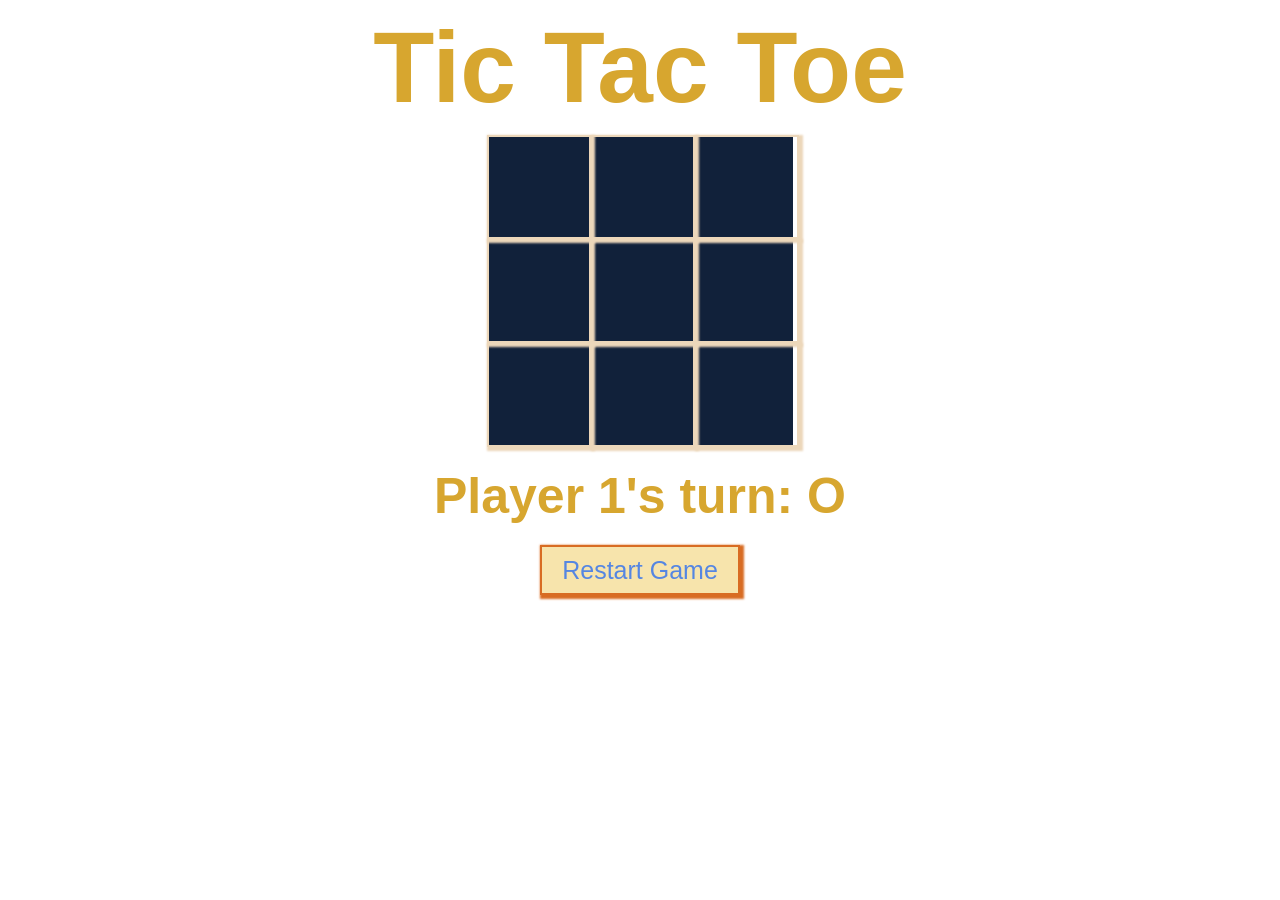
==== index.html @ 47764ad8 "first commit" ====
<!DOCTYPE html>
<html lang="en">
  <head>
    <meta charset="UTF-8" />
    <meta
      name="viewport"
      content="width=device-width, user-scalable=no, initial-scale=1.0, maximum-scale=1.0, minimum-scale=1.0"
    />
    <meta http-equiv="X-UA-Compatible" content="ie=edge" />
    <title>Tic Tac Toe</title>
    <link rel="stylesheet" href="style.css" />
    <link rel="stylesheet" href="../css/bootstrap.css" />
  </head>
  <body>
    <section>
      <!-- Modal -->

      <!-- game -->
      <h1 class="game--title">Tic Tac Toe</h1>
      <div class="game--container">
        <div id="0" class="cell"></div>
        <div id="1" class="cell"></div>
        <div id="2" class="cell"></div>
        <div id="3" class="cell"></div>
        <div id="4" class="cell"></div>
        <div id="5" class="cell"></div>
        <div id="6" class="cell"></div>
        <div id="7" class="cell"></div>
        <div id="8" class="cell"></div>
      </div>
      <h2 class="game--status" id="stat"></h2>
      <button class="game--restart" id="restart">Restart Game</button>
    </section>

    <script src="main.js"></script>
  </body>
</html>
---- style.css ----
body {
  font-family: "Arial", sans-serif;
}

section {
  text-align: center;
}

.game--title {
  font-size: 100px;
  color: #d7a62f;
  margin: 10px auto;
}

.game--container {
  display: grid;
  grid-template-columns: repeat(3, auto);
  width: 306px;
  margin: 10px auto;
  background-color: #11213a;
  color: #04c0b2;
}

.cell {
  font-family: "Permanent Marker", cursive;
  width: 100px;
  height: 100px;
  box-shadow: 2px 2px 2px 2px #ecd7ba;
  border: 2px solid #ecd7ba;
  cursor: pointer;
  line-height: 100px;
  font-size: 60px;
}

.game--status {
  font-size: 50px;
  color: #d7a62f;
  margin: 20px auto;
}

.game--restart {
  background-color: #f7e4ac;
  width: 200px;
  height: 50px;
  font-size: 25px;
  color: #5586e2;
  box-shadow: 2px 2px 2px 2px #d86c23;
  border: 2px solid #d86c23;
}
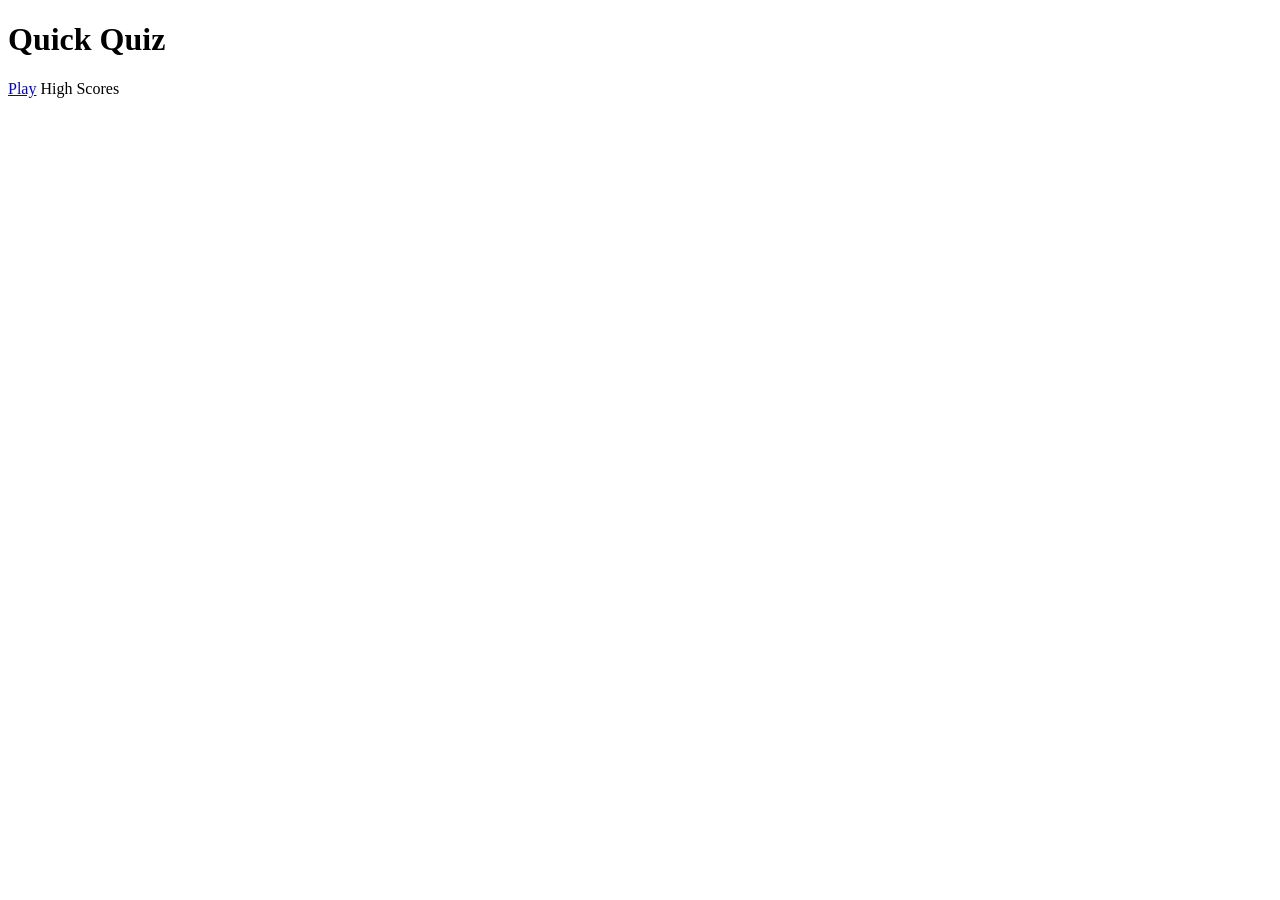
==== commit 06de8670: "files added" ====
--- a/index.html
+++ b/index.html
@@ -1,37 +1,20 @@
-<!DOCTYPE html>
-<html lang="en">
-  <head>
-    <meta charset="UTF-8" />
-    <meta
-      name="viewport"
-      content="width=device-width, user-scalable=no, initial-scale=1.0, maximum-scale=1.0, minimum-scale=1.0"
-    />
-    <meta http-equiv="X-UA-Compatible" content="ie=edge" />
-    <title>Tic Tac Toe</title>
-    <link rel="stylesheet" href="style.css" />
-    <link rel="stylesheet" href="../css/bootstrap.css" />
-  </head>
-  <body>
-    <section>
-      <!-- Modal -->
-
-      <!-- game -->
-      <h1 class="game--title">Tic Tac Toe</h1>
-      <div class="game--container">
-        <div id="0" class="cell"></div>
-        <div id="1" class="cell"></div>
-        <div id="2" class="cell"></div>
-        <div id="3" class="cell"></div>
-        <div id="4" class="cell"></div>
-        <div id="5" class="cell"></div>
-        <div id="6" class="cell"></div>
-        <div id="7" class="cell"></div>
-        <div id="8" class="cell"></div>
-      </div>
-      <h2 class="game--status" id="stat"></h2>
-      <button class="game--restart" id="restart">Restart Game</button>
-    </section>
-
-    <script src="main.js"></script>
-  </body>
-</html>
+<!DOCTYPE html>
+<html lang="en">
+  <head>
+    <meta charset="UTF-8" />
+    <meta name="viewport" content="width=device-width, initial-scale=1.0" />
+    <meta http-equiv="X-UA-Compatible" content="ie=edge" />
+    <title>Quick Quiz</title>
+    <link rel="stylesheet" href="app.css" />
+  </head>
+  <body>
+    <div class="container">
+      <div id="categorycontainer" class="flex-center flex-column">
+        <h1>Quick Quiz</h1>
+        <a class="btn" id="play" href="game.html">Play</a>
+        <a class="btn">High Scores</a>
+      </div>
+    </div>
+    <script src="main.js"></script>
+  </body>
+</html>
